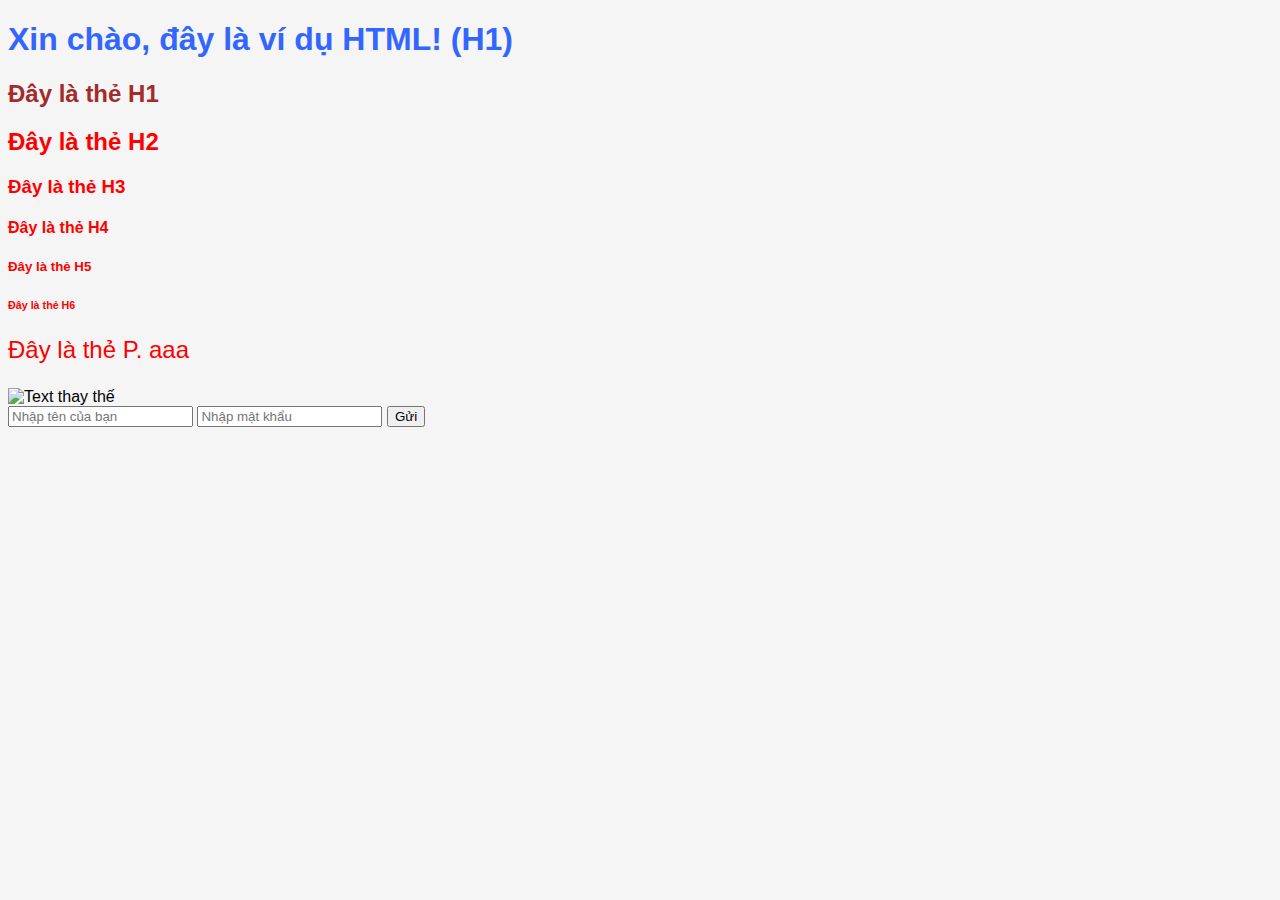
==== index.html @ 16508932 "Move git" ====
<!DOCTYPE html>
<html lang="en">
  <head>
    <meta charset="UTF-8" />
    <title>Page Title</title>
    <link rel="stylesheet" href="styles.css" />
  </head>
  <body>
    <h1 id="title">Xin chào, đây là ví dụ HTML! (H1)</h1>
    <h1 id="id_h1" class="class_title" style="color: brown; font-size: 24px;">Đây là thẻ H1</h1>
    <h2 id="id_h2" class="class_title">Đây là thẻ H2</h2>
    <h3 id="id_h3" class="class_title">Đây là thẻ H3</h3>
    <h4 class="class_title">Đây là thẻ H4</h4>
    <h5 class="class_title">Đây là thẻ H5</h5>
    <h6 class="class_title">Đây là thẻ H6</h6>
    <p class="class_title">Đây là thẻ P. aaa</p>
    <img id="logo_pnk" class="image image_pnkx image_pnkx-circle"  src="https://devices.phx-smartuni.com/api/v1/storage/images/companies/Biểu-tượng_PHENIKAA-UNI-đầy-đủ-1.png" alt="Text thay thế" />
    <form method="get" action="/api/v1/users">
      <input name="username" type="text" placeholder="Nhập tên của bạn" />
      <input name="password" type="password" placeholder="Nhập mật khẩu" />
      <button type="submit">Gửi</button>
    </form>
  </body>
</html>
<script src="dom.js"></script>
---- styles.css ----
body {
  background-color: #f5f5f5;
  font-family: Arial, sans-serif;
}

h1 {
  color: #3366ff;
}

p {
  font-size: 24px;
}

.class_title {
  color: #ff0000;
}
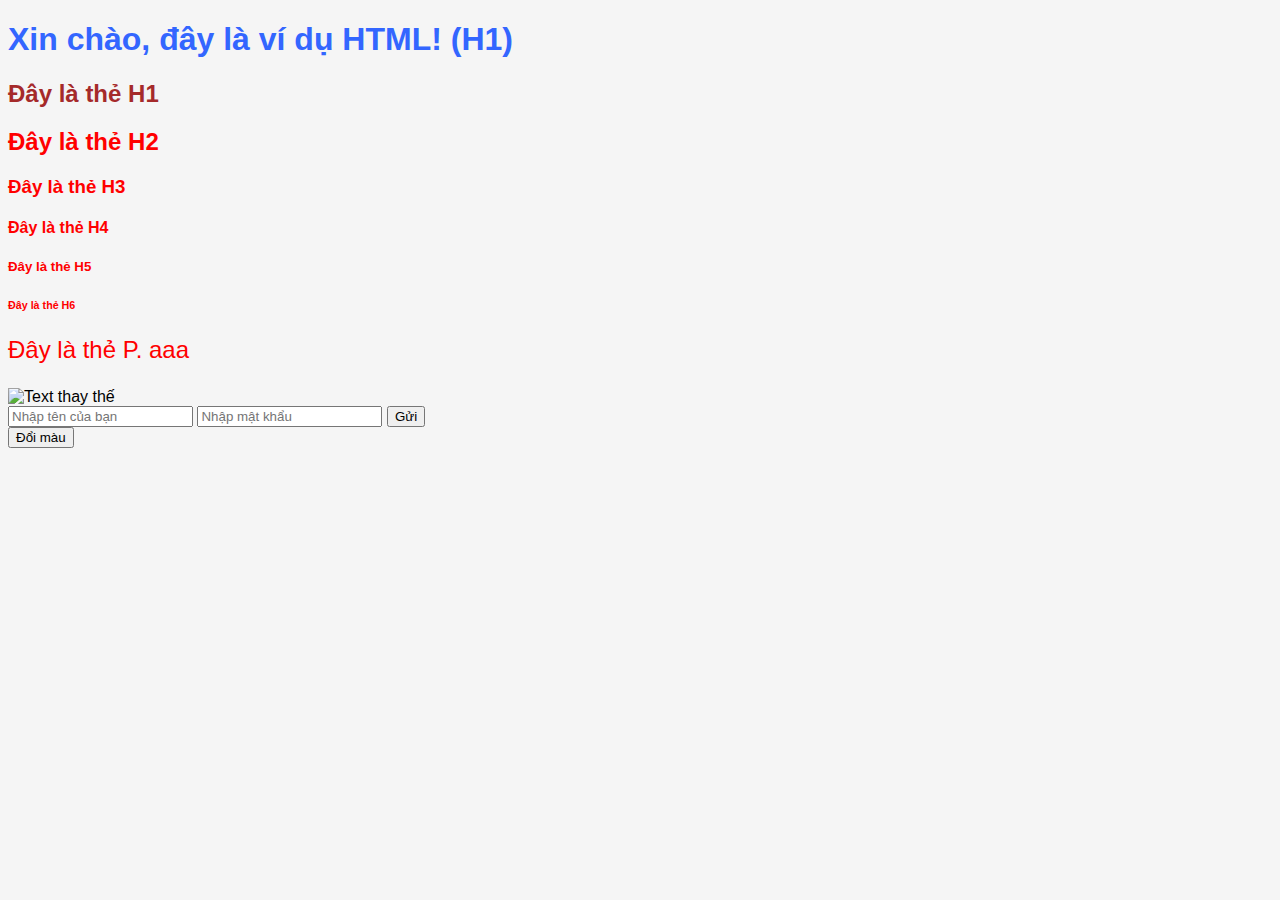
==== commit 33ebe736: "Move git" ====
--- a/index.html
+++ b/index.html
@@ -20,6 +20,7 @@
       <input name="password" type="password" placeholder="Nhập mật khẩu" />
       <button type="submit">Gửi</button>
     </form>
+    <script src="dom.js"></script>
+    <button onclick="changeColor()">Đổi màu</button>
   </body>
 </html>
-<script src="dom.js"></script>
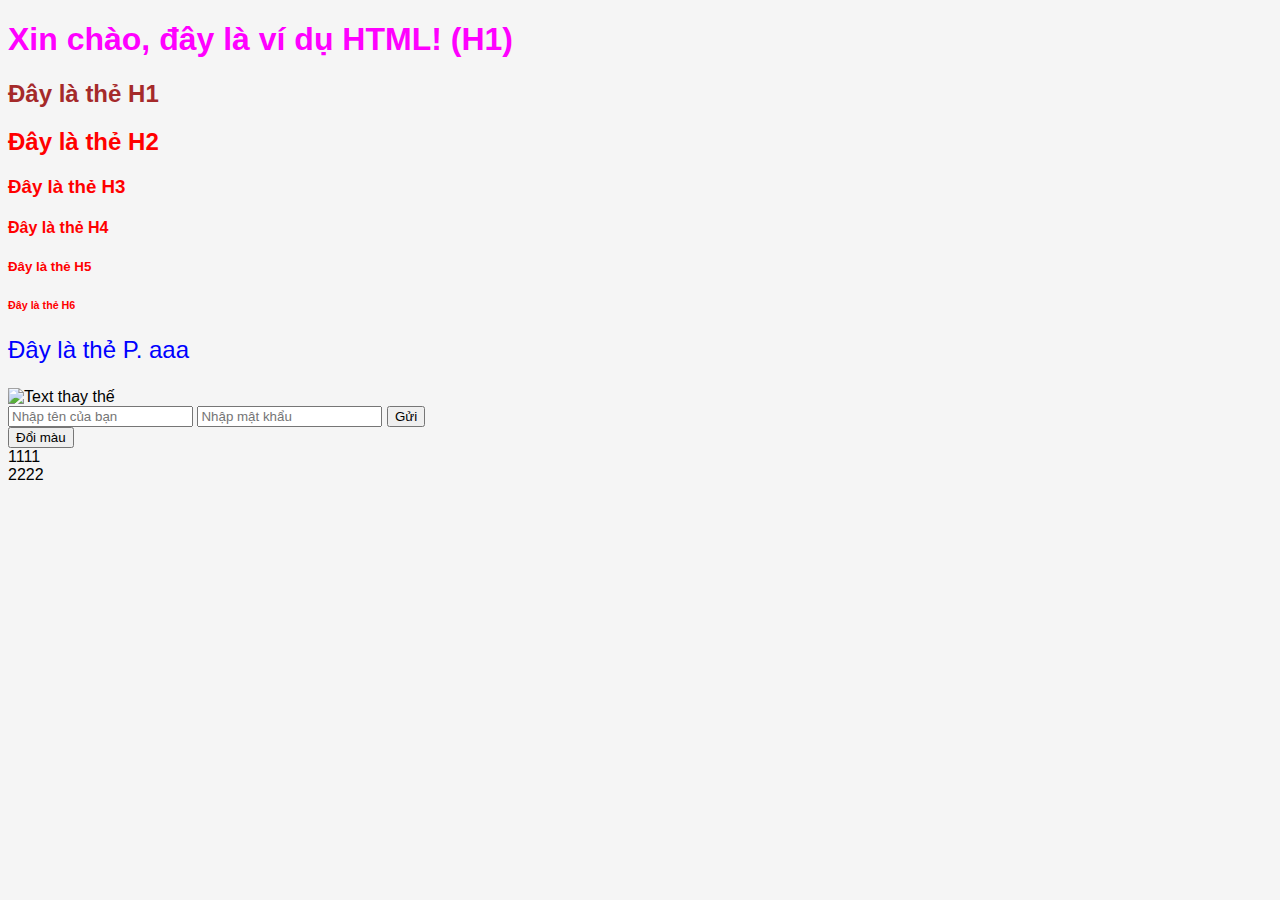
==== commit 233b1a3e: "Update btvn" ====
--- a/index.html
+++ b/index.html
@@ -17,10 +17,18 @@
     <img id="logo_pnk" class="image image_pnkx image_pnkx-circle"  src="https://devices.phx-smartuni.com/api/v1/storage/images/companies/Biểu-tượng_PHENIKAA-UNI-đầy-đủ-1.png" alt="Text thay thế" />
     <form method="get" action="/api/v1/users">
       <input name="username" type="text" placeholder="Nhập tên của bạn" />
-      <input name="password" type="password" placeholder="Nhập mật khẩu" />
+      <input name="password" type="number" placeholder="Nhập mật khẩu" />
       <button type="submit">Gửi</button>
     </form>
     <script src="dom.js"></script>
-    <button onclick="changeColor()">Đổi màu</button>
+    <button id="buttonFeature" onclick="changeColor()">Đổi màu</button>
+    <div id="test">
+      <div id="test_con">
+        1111
+      </div>
+      <div id="test_con_2">
+        2222
+      </div>
+    </div>
   </body>
 </html>
--- a/styles.css
+++ b/styles.css
@@ -14,3 +14,15 @@
 .class_title {
   color: #ff0000;
 }
+
+#title {
+    color: #00ff00;
+}
+
+p.class_title {
+    color: #0000ff;
+}
+
+h1#title {
+    color: #ff00ff;
+}